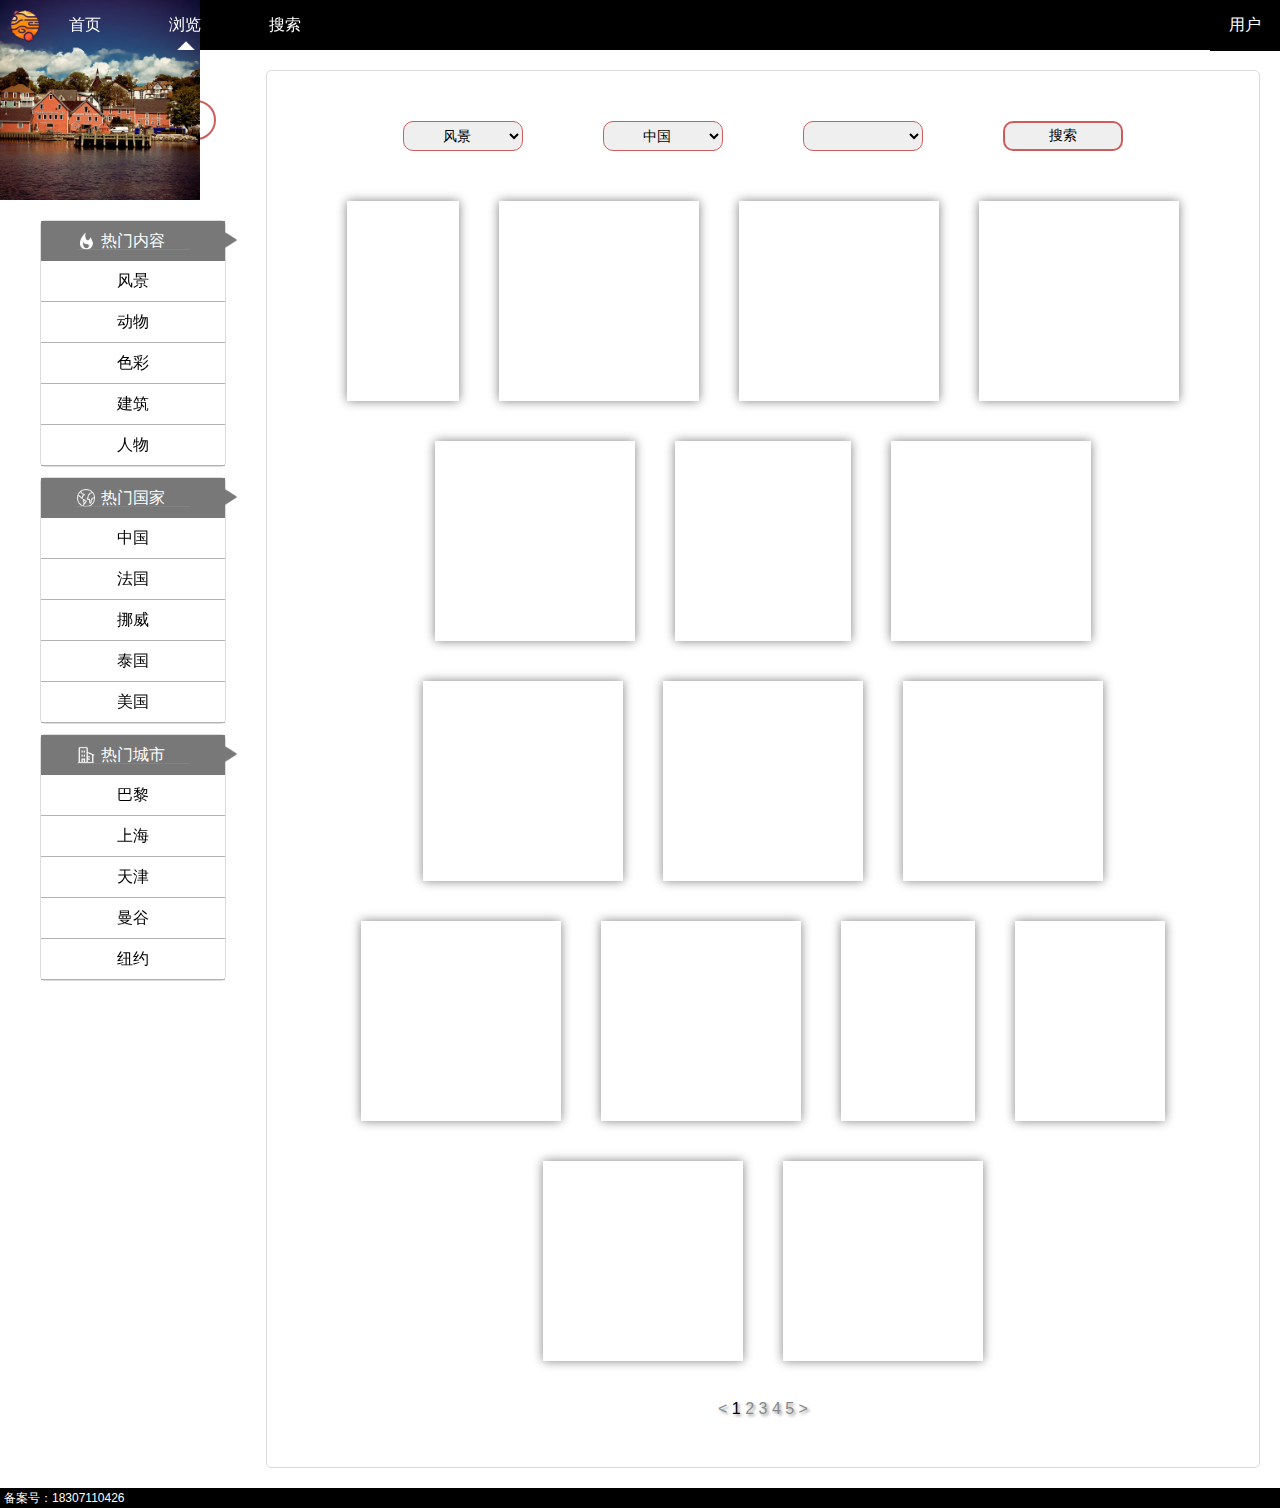
==== src/browser.html @ 600fd2e8 "trial" ====
<!DOCTYPE html>
<html lang="en">
    <head>
        <meta charset="UTF-8">
        <meta name="viewport" content="width=device-width">
        <title>Jupiter-Browser</title>
        <link rel="stylesheet" href="styles/reset.css">
        <link rel="stylesheet" href="styles/home.css">
        <link rel="stylesheet" href="styles/browser.css">
    </head>
    <body>

    <header>
        <nav>
            <ul>
                <li class="logo"><a href="home.html">Jupiter logo</a></li>
                <li class="nav"><a href=home.html>首页</a></li>
                <li class="nav this-page"><a href=browser.html>浏览</a></li>
                <li class="nav"><a href=search.html>搜索</a></li>
            </ul>
            <div class="dropdown">
                <button class="dropbtn">用户</button>
                <div class="dropdown-content">
                    <a class="dropdown-item" href="upload.html"><img src="../images/icon/上传.png" alt="upload">上传</a>
                    <a class="dropdown-item" href="collections.html"><img src="../images/icon/照片3.png" alt="my photos">我的</a>
                    <a class="dropdown-item" href="favorites.html"><img src="../images/icon/收藏1.png" alt="likes">收藏</a>
                    <a class="dropdown-item" href="../index.html"><img src="../images/icon/登录.png" alt="log in">登录</a>
                </div>
            </div>
        </nav>
    </header>

    <section>
        <aside>
            <div class="search-bar">
                <form action="#">
                    <input class="search" type="text" name="search" placeholder="标题搜索">
                    <input class="GO-search" type="submit" value="GO" onclick="alert('还不能搜索呢～')">
                </form>
            </div>

            <div class="small-screen">
                <div class="hot-thing">
                    <div>
                        <a class="first-hot" onclick="alert('好的 知道你点了')">热门内容<img class="tip" src="../images/icon/三角右.png" alt="图标"></a>
                    </div>
                    <a onclick="alert('好的 知道你点了')">风景</a>
                    <a onclick="alert('好的 知道你点了')">动物</a>
                    <a onclick="alert('好的 知道你点了')">色彩</a>
                    <a onclick="alert('好的 知道你点了')">建筑</a>
                    <a onclick="alert('好的 知道你点了')">人物</a>
                </div>
                <div class="hot-thing">
                    <div>
                        <a class="second-hot" onclick="alert('好的 知道你点了')">热门国家<img class="tip" src="../images/icon/三角右.png" alt="图标"></a>
                    </div>
                    <a onclick="alert('好的 知道你点了')">中国</a>
                    <a onclick="alert('好的 知道你点了')">法国</a>
                    <a onclick="alert('好的 知道你点了')">挪威</a>
                    <a onclick="alert('好的 知道你点了')">泰国</a>
                    <a onclick="alert('好的 知道你点了')">美国</a>
                </div>
                <div class="hot-thing">
                    <div>
                        <a class="third-hot" onclick="alert('好的 知道你点了')">热门城市<img class="tip" src="../images/icon/三角右.png" alt="图标"></a>
                    </div>
                    <a onclick="alert('好的 知道你点了')">巴黎</a>
                    <a onclick="alert('好的 知道你点了')">上海</a>
                    <a onclick="alert('好的 知道你点了')">天津</a>
                    <a onclick="alert('好的 知道你点了')">曼谷</a>
                    <a onclick="alert('好的 知道你点了')">纽约</a>
                </div>
            </div>

        </aside>

        <div class="browser-content">
            <div class="filter">
                <select name="内容筛选" id="contect">
                    <option value="风景">风景</option>
                    <option value="动物">动物</option>
                    <option value="色彩">色彩</option>
                    <option value="建筑">建筑</option>
                    <option value="人物">人物</option>
                </select>
                <select name="国家筛选" id="country" onchange="select(this)">
                </select>
                <select name="城市筛选" id="city">
                </select>
                <input type="submit" name="浏览页搜索" value="搜索" onclick="alert('暂不能搜索结果')">

                <script>
                    data = {"中国":["哈尔滨","上海","天津"],"法国":["巴黎","马赛","里昂"], "挪威":["奥斯陆","卑尔根","特隆赫姆"],"泰国":["曼谷","清迈","普吉"],"美国":["纽约","华盛顿","亚特兰大"]};
                    var country = document.getElementById("country");
                    var city = document.getElementById("city");

                    for (var i in data){
                        var option_country = document.createElement("option");
                        option_country.innerHTML=i;
                        country.appendChild(option_country);
                    }

                    function select(self) {
                        var choice = (self.options[self.selectedIndex]).innerHTML;

                        var options = city.children;
                        for (var k=0; k<options.length; k++){
                            city.removeChild(options[k--]);
                        }

                        for (var i in data[choice]) {
                            var option_city = document.createElement("option");
                            option_city.innerHTML = data[choice][i];
                            city.appendChild(option_city);
                        }
                    }
                </script>
            </div>

            <div class="hot-figures">
                <figure>
                    <a href="detail-pages.html"><img src="../images/normal/medium/WechatIMG25.jpeg" alt="pic1"></a>
                    <figcaption></figcaption>
                </figure>
                <figure>
                    <a href="detail-pages.html"><img src="../images/normal/medium/WechatIMG30%20.jpeg" alt="pic2"></a>
                    <figcaption></figcaption>
                </figure>
                <figure>
                    <a href="detail-pages.html"><img src="../images/normal/medium/5855735700.jpg" alt="pic3"></a>
                    <figcaption></figcaption>
                </figure>

                <figure>
                    <a href="detail-pages.html"><img src="../images/normal/medium/5856616479.jpg" alt="pic4"></a>
                    <figcaption></figcaption>
                </figure>
                <figure>
                    <a href="detail-pages.html"><img src="../images/normal/medium/WechatIMG26.jpeg" alt="pic5"></a>
                    <figcaption></figcaption>
                </figure>
                <figure>
                    <a href="detail-pages.html"><img src="../images/normal/medium/8731523536.jpg" alt="pic6"></a>
                    <figcaption></figcaption>
                </figure>
                <figure>
                    <a href="detail-pages.html"><img src="../images/normal/medium/8645912379.jpg" alt="pic7"></a>
                    <figcaption></figcaption>
                </figure>
                <figure>
                    <a href="detail-pages.html"><img src="../images/normal/medium/WechatIMG28%20.jpeg" alt="pic8"></a>
                    <figcaption></figcaption>
                </figure>
                <figure>
                    <a href="detail-pages.html"><img src="../images/normal/medium/5855213165.jpg" alt="pic9"></a>
                    <figcaption></figcaption>
                </figure>
                <figure>
                    <a href="detail-pages.html"><img src="../images/normal/medium/6592317633.jpg" alt="pic10"></a>
                    <figcaption></figcaption>
                </figure>
                <figure>
                    <a href="detail-pages.html"><img src="../images/normal/medium/8152045688.jpg" alt="pic11"></a>
                    <figcaption></figcaption>
                </figure>
                <figure>
                    <a href="detail-pages.html"><img src="../images/normal/medium/5856654945.jpg" alt="pic12"></a>
                    <figcaption></figcaption></figure>
                <figure>
                    <a href="detail-pages.html"><img src="../images/normal/medium/WechatIMG31.jpeg" alt="pic13"></a>
                    <figcaption></figcaption>
                </figure>
                <figure>
                    <a href="detail-pages.html"><img src="../images/normal/medium/6114850721.jpg" alt="pic14"></a>
                    <figcaption></figcaption>
                </figure>
                <figure>
                    <a href="detail-pages.html"><img src="../images/normal/medium/9493997865.jpg" alt="pic15"></a>
                    <figcaption></figcaption>
                </figure>
                <figure>
                    <a href="detail-pages.html"><img src="../images/normal/medium/5856697109.jpg" alt="pic16"></a>
                    <figcaption></figcaption>
                </figure>
            </div>

            <div class="page">< <span>1</span> 2 3 4 5 ></div>
        </div>

    </section>




    <footer><p>备案号：18307110426</p></footer>
    </body>
</html>
---- src/styles/home.css ----
body {
    font-family: Arial, Helvetica, sans-serif;
    margin: 0;
    padding: 0;
}

/*导航栏*/
header {
    background: black;
    height: 50px;
}

nav {
    display: flex;
    flex-flow: row nowrap;
    justify-content: space-between;
}

ul {
    width: 80%;
}

.dropdown {
    width: 20%;
}

ul {
    display: flex;
    flex-flow: row nowrap;
    justify-content: left;
    text-align: center;
}

li {
    display: inline-block;
}

.logo {
    width: 50px;
    height: 50px;
}

.logo a{
    background-image: url("../../images/icon/jupiter_logo.png");
    background-repeat: no-repeat;
    background-size: 40px;
    display: inline-block;  /*保证文字text能移动走*/
    height: 40px;
    width: 40px;
    margin: 5px;    /*外边距:through background color*/
    text-indent: -999999px;
}
/*背景图自动宽100%：background-size: 100%;*/
/*背景图（上下）永远居中：background-position: center;*/
/*调整背景位置：position: relative;top: -40px;*/
.logo a:hover {
    background-color: #ffd693;
}

.nav {
    height: 50px;
    width: 70px;
    margin: 0 30px 0 0;
}

.nav a {
    color: white;
    display: block;
    height: 50px;
    width: 70px;
    line-height: 50px;
}

.nav a:hover,.dropbtn:hover {
    background-color: #b6baba;
}

.nav.this-page a{
    background-image: url(../../images/icon/三角.png);
    background-repeat: no-repeat;
    background-position:26px 36px;
    background-size: 20px;
}

@media (max-width: 420px) {
    .nav {
        margin: 0;
    }
}


/*用户*/

.dropdown {
    display: block;
    height: 50px;
    width: 70px;
    line-height: 50px;
}
.dropbtn {
    border: none;
    background-color: black;
    color: white;
    font-size: 16px;
    height: 50px;
    width: 70px;
}

.dropdown-content {
    background-color: rgba(0,0,0,0.5);
    text-align: center;
    display: none;
    position: absolute;
    right: 0;
    padding: 0 10px;
}

.dropdown-content a {
    color: #FFFFFF;
    display: block;
    font-size: 14px;
    line-height: 30px;
    height: 30px;
    width: 70px;
}

.dropdown:hover .dropdown-content {
    display: block;
}

.dropdown-content a:hover {
    background-color: #b6baba;
}

.dropdown-item img {
    width: 1rem;
    position: relative;
    top: 3px;
    margin-right: 4px;
}

/*大头图*/

.head-figure {
    background-image: url("../../images/normal/medium/wallhaven-003.jpg");
    background-repeat: no-repeat;
    background-attachment: fixed;
    background-size: 100%;
    width: 100%;
    height: 740px;
    text-indent: -9999999px;
}

@media (max-width: 1000px) and (min-width: 720px) {
    .head-figure {
        height: 550px;
    }
}

@media (max-width: 720px) and (min-width: 420px){
    .head-figure {
        height: 350px;
    }
}

@media (max-width: 420px) {
    .head-figure {
        height: 200px;
    }
}

/*主要图片部分*/

.main {
    padding: 55px 50px;
    display: flex;
    flex-flow: row wrap;
    justify-content: center;
}
.main figure{
     box-shadow: gray 0 0 10px;
     display: inline-block;
     width: 300px;
     height: 300px;
     margin: 15px;
     font-size: 14px;
     /*text-align: center; !*只有figcaption居中了，图片并没有*!*/
 }

.main figure img{
    width: 100%;
    height: 100%;
    object-fit: cover;
}

.main figcaption{
    background-color: rgba(0,0,0,0.4);
    color: white;
    opacity: 0;
    width: 300px;
    height: 80px;
    padding: 10px;
    margin-top: -80px;
    transition: opacity 1s ease;
}

.main figure:hover figcaption {
    opacity: 1;
}

.main figcaption p {
    line-height: 1.2rem;
    word-break: break-word;
    text-overflow: ellipsis;
    display: -webkit-box; /** 对象作为伸缩盒子模型显示 **/
    -webkit-box-orient: vertical; /** 设置或检索伸缩盒对象的子元素的排列方式 **/
    -webkit-line-clamp: 2; /** 显示的行数 **/
    overflow: hidden;  /** 隐藏超出的内容 **/
}


/*两个小图标*/

.icon {
    position: fixed;
    bottom: 10px;
    right: 10px;
    width: 50px;
    display: flex;
    flex-direction: column;
}

.icon a {
    background-color: rgba(255,255,255,.5);
    border-radius: 50%;
    overflow: hidden;
    margin: 5px;
}
.icon img {
    height: 40px;
    width: 40px;
}

input[type='button'] {
    border: none;
    background-color: indianred;
    border-radius: 5px;;
    color: white;
    font-size: 1.0em;
    height: 2.5rem;
    width: 8rem;
    text-align: center;
    outline: none;
}

/*脚注*/

footer {
    background: black;
    color: white;
    font-size: 12px;
    padding: 4px;
}

.home-footer {
    background-color: black;
    display: flex;
    flex-flow: column nowrap;
    line-height: 1.2rem;
}

.words {
    display: flex;
    flex-flow: row wrap;
    justify-content: center;
}
.words p {
    /*border: 1px solid crimson;*/
    height: 50px;
    width: 120px;
    line-height: 50px;
    vertical-align: center;
    margin-right: 20px;

}

.footer-img-one {
    /*border: 1px solid crimson;*/
    height: 50px;
    width: 120px;
    position: relative;
}

.code img {
    width: 120px;
    border-radius: 10px;
    position: absolute;
    bottom: 50px;
    right: 40px;
}

.code {
    display: none;
}

.weixin:hover .code {
    display: block;
    border: 1px solid crimson;
}
.weixin:hover,.weibo:hover {
    border: 1px solid black;
}

.weixin,.weibo {
    width: 30px;
    margin: 10px;
}

.home-footer p:last-child {
    width: 100%;
    text-align: right;
}
---- src/styles/browser.css ----
section {
    width: auto;
    display: flex;
}

aside {
    margin: 20px 20px 20px 40px;
    width: 15%;
    min-width: 180px;

}
.browser-content {
    border: 1px solid gainsboro;
    border-radius: 5px;
    margin: 20px;
    width: 80%;
    padding: 30px;
}

/*边栏的搜索栏*/

.search-bar {
    height: 90px;
    width: 100%;
    margin: 30px 0;
    padding: 0;
}
.search-bar form {
    display: flex;
    flex-flow: column nowrap;
    justify-content: center;
    text-align: center;
}
.search-bar input{
    border: 2px solid indianred;
    height: 40px;
    text-align: center;
    outline: none;
    font-size: 1rem;
}
.search {
    border-radius: 42px;
    margin: 0 10px;
}
.search:focus {
    background-color: rgba(205, 92, 92, 0.5);
    /*border: 3px solid indianred;*/
    border: white;
}

.search:focus::-webkit-input-placeholder {
    color: white;
 }
/*顺序很重要*/
input.GO-search {
    width: 40px;
    border-radius: 50%;
    margin-top: 10px;
    margin-left: auto;
    margin-right: auto;
}

/*边栏的热门*/
.hot-thing div {
    width: 100%;
    text-align: center;
    background-color: #787878;
    position: relative;
}

.hot-thing a {
    display: block;
    width: 100%;
    line-height: 40px;
    text-align: center;
    border-bottom: rgba(136, 136, 136, 0.65) 0.3px solid;
}

.hot-thing div a{
    display: inline;
    background-size: 1.1rem;
    padding: 0 1.5rem;
    background-repeat: no-repeat;
    color: white;
}

.hot-thing img.tip {
    position: absolute;
    top: 0.5rem;
    right: -1rem;
    width: 1.4rem;
    height: 1.4rem;
}

.first-hot {
    background-image: url("../../images/icon/热门.png");
}

.second-hot {
    background-image: url("../../images/icon/国家.png");
}

.third-hot {
    background-image: url("../../images/icon/城市.png");
}

.hot-thing a:hover {
    background-color: rgba(220, 220, 220, 0.74);
}

.hot-thing {
    margin: 10px 0;
    border: 1px solid gainsboro;
    border-radius: 5px;
}

/*主体内容*/

.filter {
    display: flex;
    text-align: center;
    flex-flow: row wrap;
    justify-content: center;
    margin: 20px;
}
.filter select,.filter input {
    display: inline-block;
    width: 120px;
    height: 30px;
    margin: 0 40px 10px 40px;
    border-radius: 10px;
    font-size: 14px;
    outline: none;
}
.filter select {
    border: 1px solid indianred;
    text-align: center;
    text-align-last: center;
}
.filter option {
    text-align: center;
}
.filter input {
    border: 2px solid indianred;
}

/*热门图片*/

.hot-figures {
    display: flex;
    flex-flow: row wrap;
    justify-content: center;
}
.hot-figures figure {
    box-shadow: gray 0 0 10px;
    max-width: 200px;
    height: 200px;
    margin: 20px;
}
.hot-figures img {
    /*max-width: 200px;之前这样调试图片的效果还满"神奇的"*/
    /*min-height: 200px;*/
    width: 100%;
    height: 100%;
    object-fit: cover;
}

@media (max-width: 400px) {
    section {
        flex-flow: column nowrap;
    }
    aside {
        width: 100%;
        margin: 0;
    }
    .small-screen {
        display: flex;
        flex-flow: row nowrap;
        justify-content: center;
    }
    .browser-content {
        margin: 0;
        border: none;
        width: 100%;
    }
    .filter {
        margin: 0;
    }
    .filter select,.filter input {
        margin: 0 10px 10px 10px;
    }
    .hot-figures figure {
        max-width: 300px;
        height: 300px;
    }

}
.page {
    color: #888888;
    text-align: center;
    padding: 20px 0;
    text-shadow: 2px 2px 3px #999999;
}
.page span {
    color: black;
}
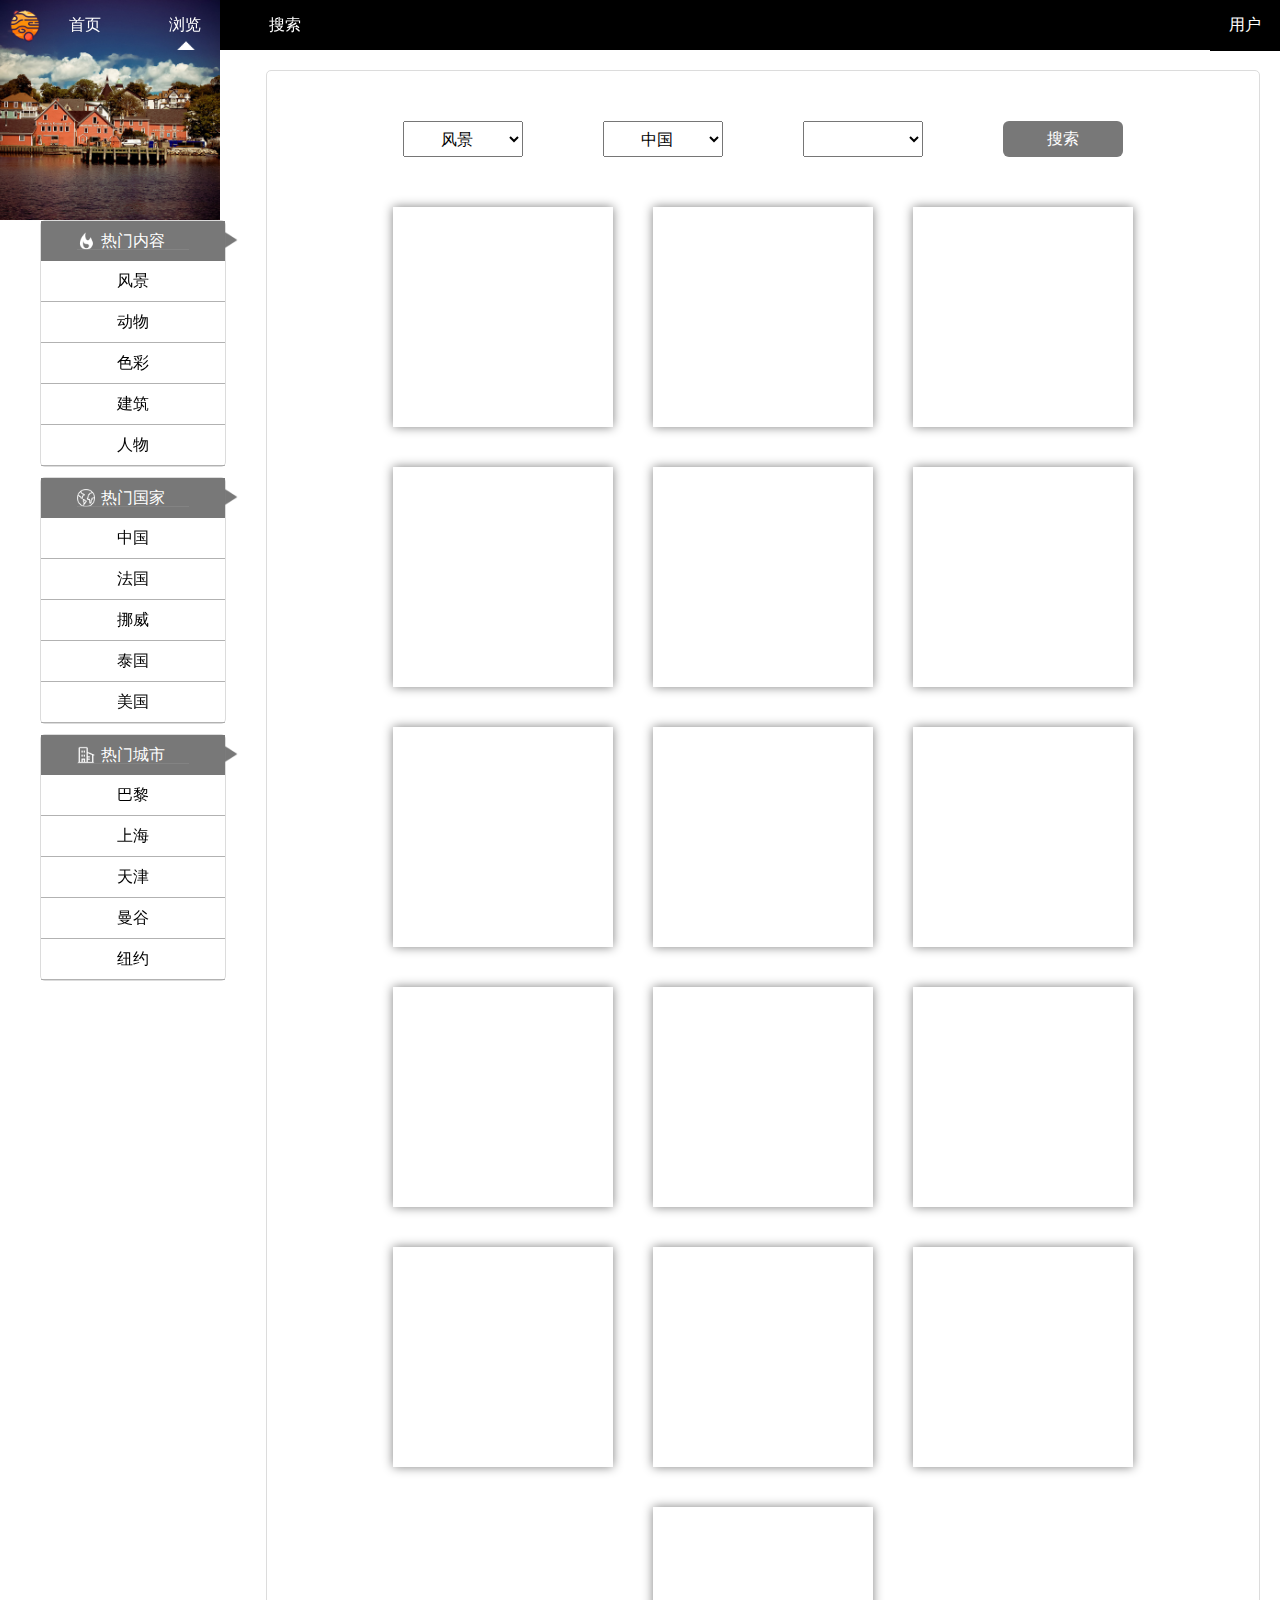
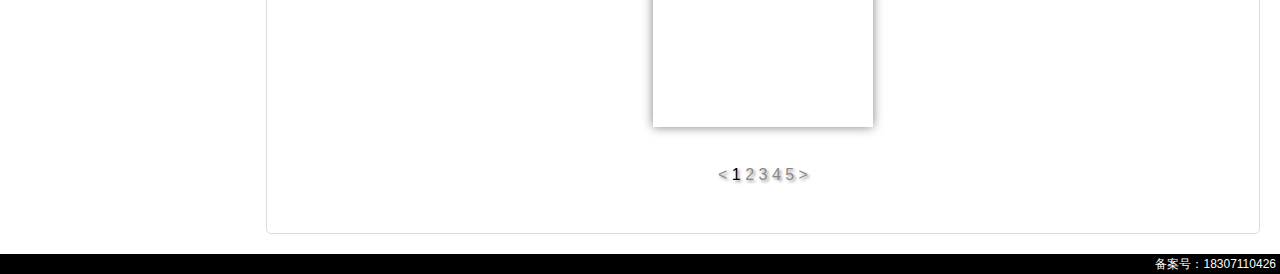
==== commit 710fd932: "submit" ====
--- a/src/browser.html
+++ b/src/browser.html
@@ -1,14 +1,14 @@
 <!DOCTYPE html>
 <html lang="en">
-    <head>
-        <meta charset="UTF-8">
-        <meta name="viewport" content="width=device-width">
-        <title>Jupiter-Browser</title>
-        <link rel="stylesheet" href="styles/reset.css">
-        <link rel="stylesheet" href="styles/home.css">
-        <link rel="stylesheet" href="styles/browser.css">
-    </head>
-    <body>
+<head>
+    <meta charset="UTF-8">
+    <meta name="viewport" content="width=device-width">
+    <title>Jupiter-Browser</title>
+    <link rel="stylesheet" href="styles/reset.css">
+    <link rel="stylesheet" href="styles/home.css">
+    <link rel="stylesheet" href="styles/browser.css">
+</head>
+<body>
 
     <header>
         <nav>
@@ -31,16 +31,17 @@
     </header>
 
     <section>
-        <aside>
-            <div class="search-bar">
-                <form action="#">
-                    <input class="search" type="text" name="search" placeholder="标题搜索">
-                    <input class="GO-search" type="submit" value="GO" onclick="alert('还不能搜索呢～')">
+        <aside><!--             侧边栏-->
+
+            <div class="search-bar"><!--             搜索-->
+                <form action="#" method="get">
+                    <input class="search" type="text" name="search" placeholder="标题搜索" autocomplete="off" onclick="document.getElementById('GO-search').style.opacity='1'">
+                    <input id="GO-search" type="submit" value="GO" onclick="alert('还不能搜索呢～')">
                 </form>
             </div>
 
             <div class="small-screen">
-                <div class="hot-thing">
+                <div class="hot-thing"><!--             热门展示-->
                     <div>
                         <a class="first-hot" onclick="alert('好的 知道你点了')">热门内容<img class="tip" src="../images/icon/三角右.png" alt="图标"></a>
                     </div>
@@ -50,6 +51,7 @@
                     <a onclick="alert('好的 知道你点了')">建筑</a>
                     <a onclick="alert('好的 知道你点了')">人物</a>
                 </div>
+
                 <div class="hot-thing">
                     <div>
                         <a class="second-hot" onclick="alert('好的 知道你点了')">热门国家<img class="tip" src="../images/icon/三角右.png" alt="图标"></a>
@@ -60,6 +62,7 @@
                     <a onclick="alert('好的 知道你点了')">泰国</a>
                     <a onclick="alert('好的 知道你点了')">美国</a>
                 </div>
+
                 <div class="hot-thing">
                     <div>
                         <a class="third-hot" onclick="alert('好的 知道你点了')">热门城市<img class="tip" src="../images/icon/三角右.png" alt="图标"></a>
@@ -74,8 +77,9 @@
 
         </aside>
 
-        <div class="browser-content">
-            <div class="filter">
+        <div class="browser-content"><!--             右侧浏览部分-->
+
+            <div class="filter"><!--             筛选-->
                 <select name="内容筛选" id="contect">
                     <option value="风景">风景</option>
                     <option value="动物">动物</option>
@@ -84,8 +88,10 @@
                     <option value="人物">人物</option>
                 </select>
                 <select name="国家筛选" id="country" onchange="select(this)">
+
                 </select>
                 <select name="城市筛选" id="city">
+
                 </select>
                 <input type="submit" name="浏览页搜索" value="搜索" onclick="alert('暂不能搜索结果')">
 
@@ -96,7 +102,7 @@
 
                     for (var i in data){
                         var option_country = document.createElement("option");
-                        option_country.innerHTML=i;
+                        option_country.innerHTML = i;
                         country.appendChild(option_country);
                     }
 
@@ -104,7 +110,7 @@
                         var choice = (self.options[self.selectedIndex]).innerHTML;
 
                         var options = city.children;
-                        for (var k=0; k<options.length; k++){
+                        for (var k = 0; k < options.length; k++){
                             city.removeChild(options[k--]);
                         }
 
@@ -122,10 +128,12 @@
                     <a href="detail-pages.html"><img src="../images/normal/medium/WechatIMG25.jpeg" alt="pic1"></a>
                     <figcaption></figcaption>
                 </figure>
+
                 <figure>
                     <a href="detail-pages.html"><img src="../images/normal/medium/WechatIMG30%20.jpeg" alt="pic2"></a>
                     <figcaption></figcaption>
                 </figure>
+
                 <figure>
                     <a href="detail-pages.html"><img src="../images/normal/medium/5855735700.jpg" alt="pic3"></a>
                     <figcaption></figcaption>
@@ -135,49 +143,62 @@
                     <a href="detail-pages.html"><img src="../images/normal/medium/5856616479.jpg" alt="pic4"></a>
                     <figcaption></figcaption>
                 </figure>
+
                 <figure>
                     <a href="detail-pages.html"><img src="../images/normal/medium/WechatIMG26.jpeg" alt="pic5"></a>
                     <figcaption></figcaption>
                 </figure>
+
                 <figure>
                     <a href="detail-pages.html"><img src="../images/normal/medium/8731523536.jpg" alt="pic6"></a>
                     <figcaption></figcaption>
                 </figure>
+
                 <figure>
                     <a href="detail-pages.html"><img src="../images/normal/medium/8645912379.jpg" alt="pic7"></a>
                     <figcaption></figcaption>
                 </figure>
+
                 <figure>
                     <a href="detail-pages.html"><img src="../images/normal/medium/WechatIMG28%20.jpeg" alt="pic8"></a>
                     <figcaption></figcaption>
                 </figure>
+
                 <figure>
                     <a href="detail-pages.html"><img src="../images/normal/medium/5855213165.jpg" alt="pic9"></a>
                     <figcaption></figcaption>
                 </figure>
+
                 <figure>
                     <a href="detail-pages.html"><img src="../images/normal/medium/6592317633.jpg" alt="pic10"></a>
                     <figcaption></figcaption>
                 </figure>
+
                 <figure>
                     <a href="detail-pages.html"><img src="../images/normal/medium/8152045688.jpg" alt="pic11"></a>
                     <figcaption></figcaption>
                 </figure>
+
                 <figure>
                     <a href="detail-pages.html"><img src="../images/normal/medium/5856654945.jpg" alt="pic12"></a>
-                    <figcaption></figcaption></figure>
+                    <figcaption></figcaption>
+                </figure>
+
                 <figure>
                     <a href="detail-pages.html"><img src="../images/normal/medium/WechatIMG31.jpeg" alt="pic13"></a>
                     <figcaption></figcaption>
                 </figure>
+
                 <figure>
                     <a href="detail-pages.html"><img src="../images/normal/medium/6114850721.jpg" alt="pic14"></a>
                     <figcaption></figcaption>
                 </figure>
+
                 <figure>
                     <a href="detail-pages.html"><img src="../images/normal/medium/9493997865.jpg" alt="pic15"></a>
                     <figcaption></figcaption>
                 </figure>
+
                 <figure>
                     <a href="detail-pages.html"><img src="../images/normal/medium/5856697109.jpg" alt="pic16"></a>
                     <figcaption></figcaption>
@@ -189,9 +210,6 @@
 
     </section>
 
-
-
-
     <footer><p>备案号：18307110426</p></footer>
-    </body>
+</body>
 </html>--- a/src/styles/home.css
+++ b/src/styles/home.css
@@ -1,7 +1,5 @@
 body {
     font-family: Arial, Helvetica, sans-serif;
-    margin: 0;
-    padding: 0;
 }
 
 /*导航栏*/
@@ -88,7 +86,6 @@
     }
 }
 
-
 /*用户*/
 
 .dropdown {
@@ -101,6 +98,7 @@
     border: none;
     background-color: black;
     color: white;
+    cursor: pointer;
     font-size: 16px;
     height: 50px;
     width: 70px;
@@ -112,7 +110,7 @@
     display: none;
     position: absolute;
     right: 0;
-    padding: 0 10px;
+    padding: 10px;
 }
 
 .dropdown-content a {
@@ -130,6 +128,10 @@
 
 .dropdown-content a:hover {
     background-color: #b6baba;
+}
+
+div a.dropdown-this-page {
+    background-color: rgba(0,0,0,0.4);
 }
 
 .dropdown-item img {
@@ -165,7 +167,7 @@
 
 @media (max-width: 420px) {
     .head-figure {
-        height: 200px;
+        height: 180px;
     }
 }
 
@@ -178,8 +180,8 @@
     justify-content: center;
 }
 .main figure{
+     position: relative;
      box-shadow: gray 0 0 10px;
-     display: inline-block;
      width: 300px;
      height: 300px;
      margin: 15px;
@@ -194,13 +196,14 @@
 }
 
 .main figcaption{
+    position: absolute;
+    bottom: 0;
     background-color: rgba(0,0,0,0.4);
     color: white;
     opacity: 0;
     width: 300px;
     height: 80px;
     padding: 10px;
-    margin-top: -80px;
     transition: opacity 1s ease;
 }
 
@@ -218,6 +221,12 @@
     overflow: hidden;  /** 隐藏超出的内容 **/
 }
 
+@media (max-width: 420px) {
+
+    .main {
+        padding: 25px 20px;
+    }
+}
 
 /*两个小图标*/
 
@@ -253,20 +262,24 @@
     outline: none;
 }
 
-/*脚注*/
+/*其他页脚注*/
 
 footer {
     background: black;
     color: white;
     font-size: 12px;
     padding: 4px;
-}
+    text-align: right;
+}
+
+/*主页脚注*/
 
 .home-footer {
     background-color: black;
     display: flex;
     flex-flow: column nowrap;
     line-height: 1.2rem;
+    text-align: center;
 }
 
 .words {
@@ -274,38 +287,44 @@
     flex-flow: row wrap;
     justify-content: center;
 }
+
 .words p {
-    /*border: 1px solid crimson;*/
     height: 50px;
     width: 120px;
     line-height: 50px;
     vertical-align: center;
     margin-right: 20px;
-
-}
-
-.footer-img-one {
-    /*border: 1px solid crimson;*/
+}
+
+.words-div {
     height: 50px;
     width: 120px;
     position: relative;
+    margin-right: 20px;
+}
+
+.footer-img-one {
+    display: inline-block;
+}
+
+.words-div img {
+    display: inline-block;
 }
 
 .code img {
     width: 120px;
     border-radius: 10px;
+}
+
+.code {
+    opacity: 0;
     position: absolute;
-    bottom: 50px;
-    right: 40px;
-}
-
-.code {
-    display: none;
-}
-
-.weixin:hover .code {
-    display: block;
-    border: 1px solid crimson;
+    bottom: 45px;
+    right: 28px;
+}
+
+.footer-img-one:hover .code {
+    opacity: 1;
 }
 .weixin:hover,.weibo:hover {
     border: 1px solid black;
--- a/src/styles/browser.css
+++ b/src/styles/browser.css
@@ -32,7 +32,7 @@
     text-align: center;
 }
 .search-bar input{
-    border: 2px solid indianred;
+    border: 2px solid #787878;
     height: 40px;
     text-align: center;
     outline: none;
@@ -43,7 +43,7 @@
     margin: 0 10px;
 }
 .search:focus {
-    background-color: rgba(205, 92, 92, 0.5);
+    background-color: rgba(0, 0, 0, 0.2);
     /*border: 3px solid indianred;*/
     border: white;
 }
@@ -52,12 +52,13 @@
     color: white;
  }
 /*顺序很重要*/
-input.GO-search {
+#GO-search {
     width: 40px;
     border-radius: 50%;
     margin-top: 10px;
     margin-left: auto;
     margin-right: auto;
+    opacity: 0;
 }
 
 /*边栏的热门*/
@@ -74,6 +75,7 @@
     line-height: 40px;
     text-align: center;
     border-bottom: rgba(136, 136, 136, 0.65) 0.3px solid;
+    cursor: pointer;
 }
 
 .hot-thing div a{
@@ -103,9 +105,11 @@
 .third-hot {
     background-image: url("../../images/icon/城市.png");
 }
-
 .hot-thing a:hover {
     background-color: rgba(220, 220, 220, 0.74);
+}
+.hot-thing a:only-of-type:hover {
+    background-color: #787878;
 }
 
 .hot-thing {
@@ -126,14 +130,11 @@
 .filter select,.filter input {
     display: inline-block;
     width: 120px;
-    height: 30px;
+    height: 36px;
     margin: 0 40px 10px 40px;
-    border-radius: 10px;
-    font-size: 14px;
-    outline: none;
+    font-size: 1rem;
 }
 .filter select {
-    border: 1px solid indianred;
     text-align: center;
     text-align-last: center;
 }
@@ -141,7 +142,9 @@
     text-align: center;
 }
 .filter input {
-    border: 2px solid indianred;
+    border-radius: 6px;
+    background-color: #787878;
+    color: white;
 }
 
 /*热门图片*/
@@ -153,19 +156,23 @@
 }
 .hot-figures figure {
     box-shadow: gray 0 0 10px;
-    max-width: 200px;
-    height: 200px;
+    width: 220px;
+    height: 220px;
     margin: 20px;
 }
 .hot-figures img {
     /*max-width: 200px;之前这样调试图片的效果还满"神奇的"*/
     /*min-height: 200px;*/
+    background-color: lightgrey;
     width: 100%;
     height: 100%;
     object-fit: cover;
 }
 
-@media (max-width: 400px) {
+@media (max-width: 420px) {
+    .search {
+        margin: 0 40px;
+    }
     section {
         flex-flow: column nowrap;
     }
@@ -178,6 +185,12 @@
         flex-flow: row nowrap;
         justify-content: center;
     }
+    .hot-thing div a {
+        padding: 0 0.6rem 0 1.1rem;
+        margin-left: 0.5rem;
+        background-repeat: no-repeat;
+        color: white;
+    }
     .browser-content {
         margin: 0;
         border: none;
@@ -189,9 +202,23 @@
     .filter select,.filter input {
         margin: 0 10px 10px 10px;
     }
+    .filter select {
+        border-radius: 6px;
+    }
     .hot-figures figure {
-        max-width: 300px;
+        /*max-width: 300px;*/
+        margin: 20px 0;
+        width: 300px;
         height: 300px;
+        padding: 0;
+    }
+    /*.hot-figures img {*/
+    /*    width: 100%;*/
+    /*    height: 100%;*/
+    /*    object-fit: cover;*/
+    /*}*/
+    .hot-figures figure:first-of-type {
+        margin-top: 30px;
     }
 
 }
